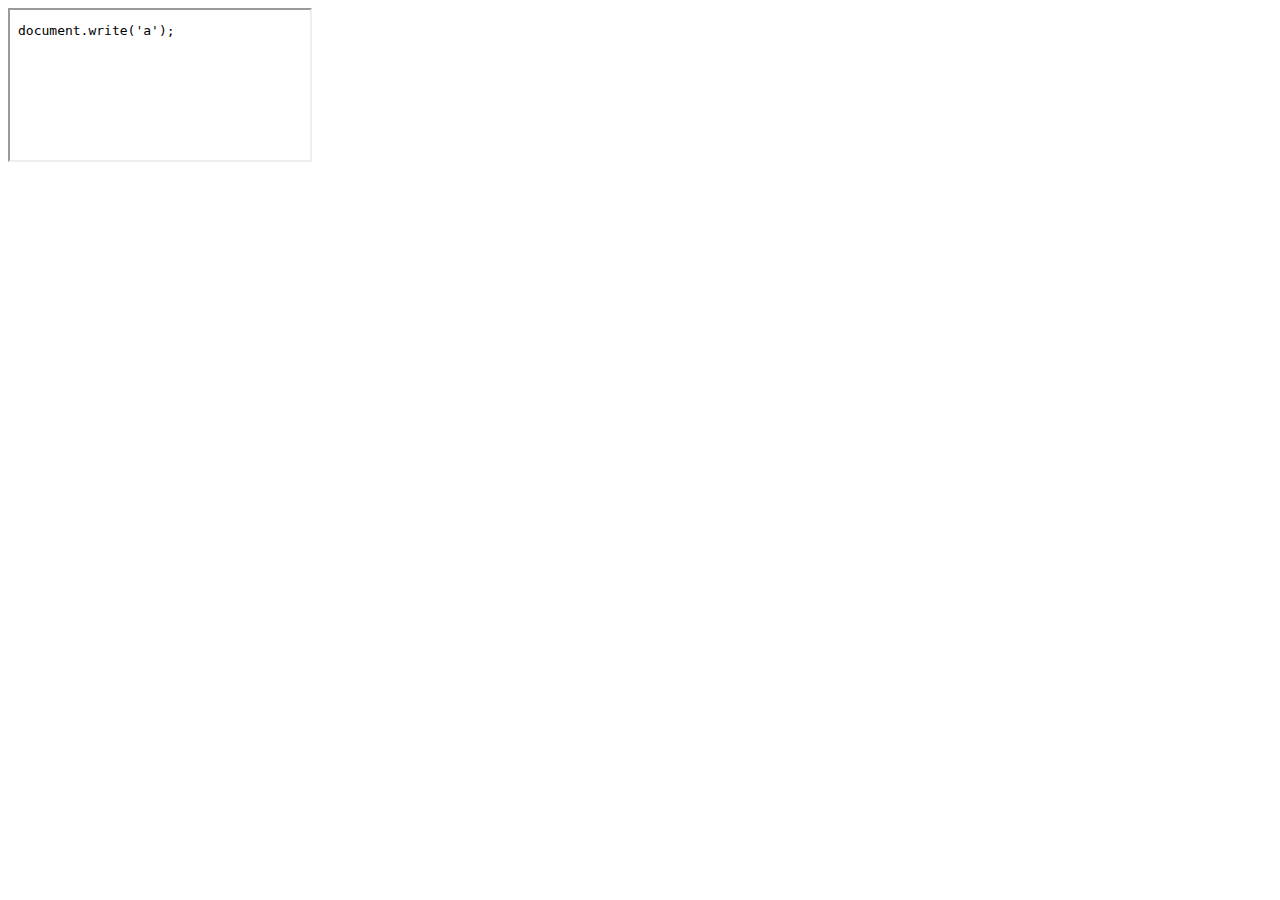
==== aula11/index.html @ 22e7fe13 "estudando..." ====
<!DOCTYPE html>
<html lang="pt-br">
<head>
    <meta charset="UTF-8">
    <meta name="viewport" content="width=device-width, initial-scale=1.0">
    <title>Document</title>
</head>
<body>
    <iframe src="index.js" frameborder="1">aaaa</iframe>

    
</body>
</html>
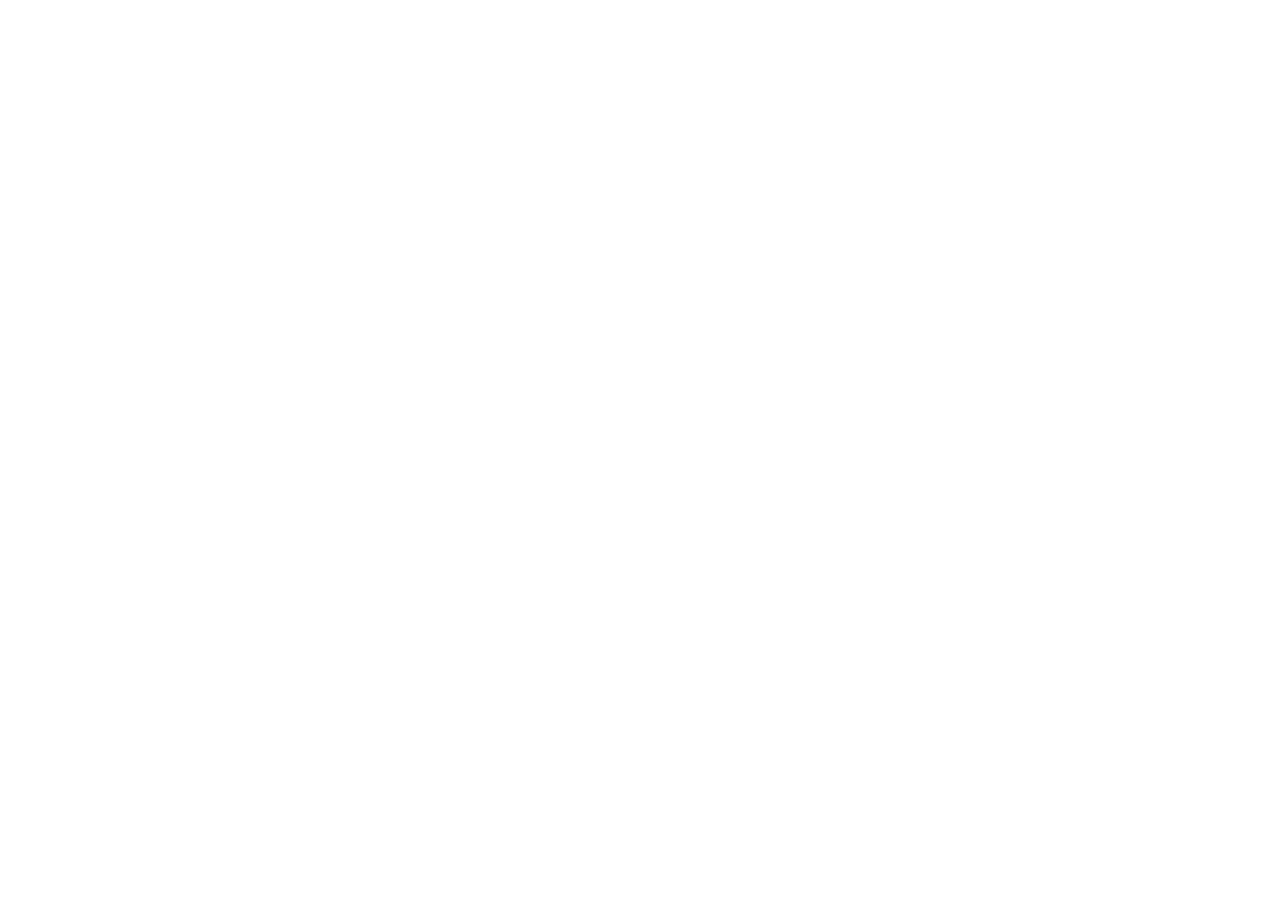
==== commit 46f6de58: "Merge branch 'main' of https://github.com/cgb102000/Estudando" ====
--- a/aula11/index.html
+++ b/aula11/index.html
@@ -6,8 +6,8 @@
     <title>Document</title>
 </head>
 <body>
-    <iframe src="index.js" frameborder="1">aaaa</iframe>
+   
 
-    
+    <script src="index.js"></script>
 </body>
 </html>